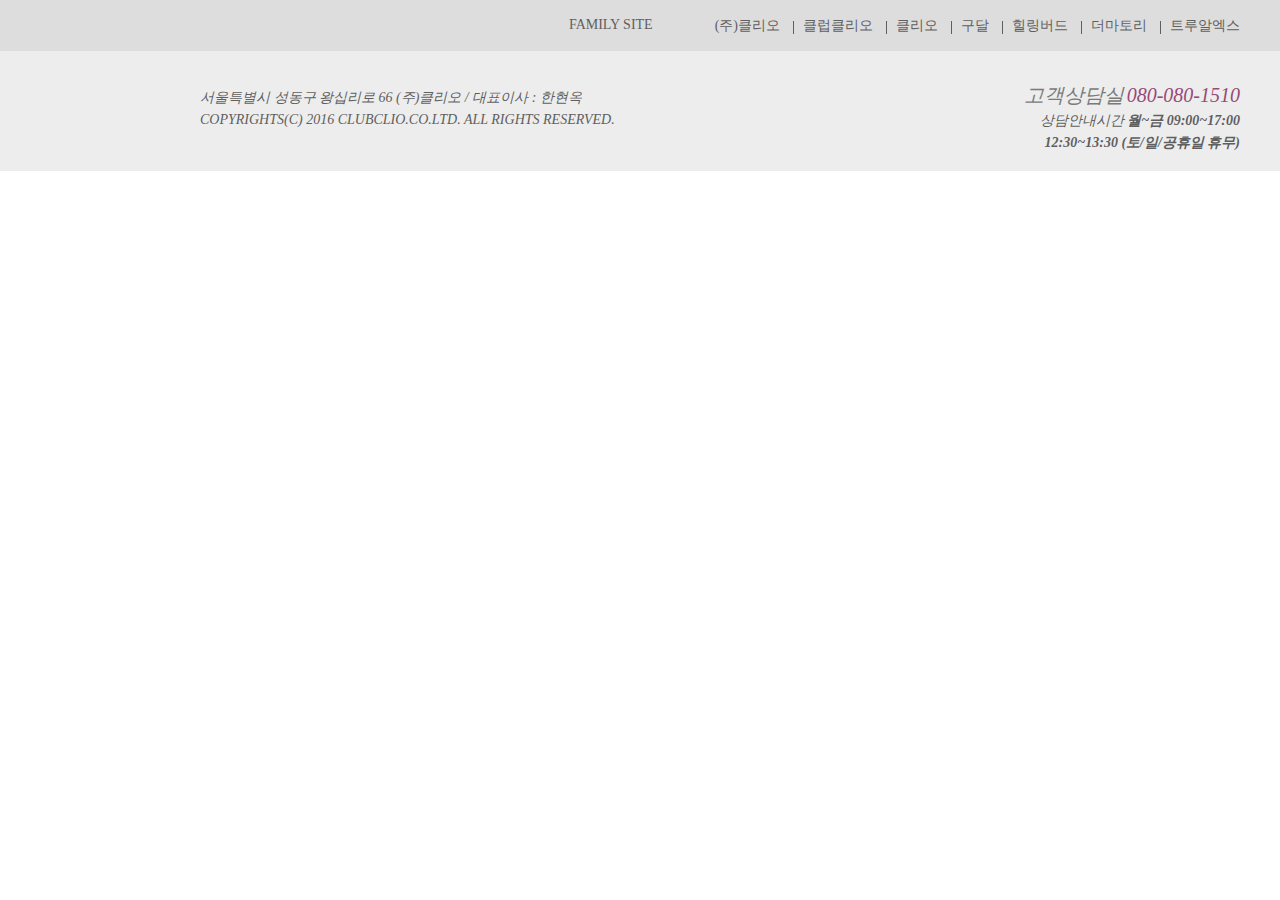
==== index.html @ c7b8700b "02/21 14:27" ====
<!DOCTYPE html>
<html lang="en">
<head>
    <meta charset="UTF-8">
    <meta http-equiv="X-UA-Compatible" content="IE=edge">
    <meta name="viewport" content="width=device-width, initial-scale=1.0">
    <link rel="stylesheet" href="./CSS/common.css">
    <title>Document</title>
</head>
<body>
    <footer id="footer">
        <div class="footer_wrap">
            <div class="footer_site">
                <div class="site_open">
                    <a href="#" class="select_txt">FAMILY SITE</a>
                    <ul class="site_list">
                        <li>
                            <a href="#">(주)클리오</a>
                        </li>
                        <li>
                            <a href="#">클럽클리오</a>
                        </li>
                        <li>
                            <a href="#">클리오</a>
                        </li>
                        <li>
                            <a href="#">구달</a>
                        </li>
                        <li>
                            <a href="#">힐링버드</a>
                        </li>
                        <li>
                            <a href="#">더마토리</a>
                        </li>
                        <li>
                            <a href="#">트루알엑스</a>
                        </li>
                    </ul>
                </div>
            </div>
            <address class="footer_info">
                <dl class="call">
                    <dt>고객상담실</dt>
                    <dd>080-080-1510</dd>
                </dl>
                <dl class="call_time">
                    <dt>상담안내시간</dt>
                    <dd>
                        <b>월~금 09:00~17:00</b>
                    </dd>
                    <br>
                    <dd>
                        <b>12:30~13:30 (토/일/공휴일 휴무)</b>
                    </dd>
                </dl>
                <p>
                    서울특별시 성동구 왕십리로 66 (주)클리오 / 대표이사 : 한현옥
                </p>
                <p>
                    COPYRIGHTS(C) 2016 CLUBCLIO.CO.LTD. ALL RIGHTS RESERVED.
                </p>
            </address>
        </div>
        <h1></h1>
    </footer>
</body>
</html>
---- CSS/common.css ----
@charset "UTF-8";
html,body,h1,h2,h3,h4,h5,h6,p, section,div, header, main, footer, address,dl,dt,dd{
    margin: 0;
    padding: 0;
}
body{
    font-size: 12px;
    line-height: 1.6666em;
    color: #5c5c5c;
}
ol,ul,li,dl,dd,dt{
    list-style: none;
}
a, button{
    text-decoration: none;
}


#footer{
    padding: 0;
    background: #ededed;
}
.footer_site{
    background: #ddd;
    padding: 10px 0;
}
.site_open{
    position: relative;
    width: 1200px;
    margin: 0 auto;
    padding: 0;
    text-align: right;  
}
.select_txt{
    display: inline-block;
    color: #5f5f5f;
    font-size: 14px;
    font-weight: 60;
    text-align: left;
    height: 30px;
    line-height: 30px;
    padding: 0 39px 0 19px;
    margin: 0 10px 0 0;
}
.site_list{
    display: inline-block;
    vertical-align: middle;
    position: static;
    padding: 0;
    margin: 0 -10px 0 0;
}
.site_list li{
    display: inline-block;
    padding: 0;
    text-align: left;
    white-space: nowrap;
}
.site_list li a{
    position: relative;
    color: #5f5f5f;
    padding: 0 10px;
    font-size: 14px;
    height: 30px;
    line-height: 30px;
}
.site_list li+li a::after{
    content: '';
    position: absolute;
    top: 3px;
    left: 0;
    width: 1px;
    height: 13px;
    background: #5f5f5f;
}
.footer_info{
    width: 1200px;
    margin: 0 auto;
    padding: 36px 0 40px;
    text-align: right;
}

.footer_info{
    position: relative;
    width: 1200px;
    margin: 0 auto;
    padding: 36px 0 40px;
    text-align: right;
}
.call{
    position: absolute;
    display: block;
    top: 32px;
    right: 0;
    margin: 0;
}
.call dt{
    display: inline-block;
    color: #7a7a7a;
    font-size: 20px;
    line-height: 24px;
    margin: 0;
}
.call dd{
    display: inline-block;
    color: #964a78;
    font-size: 20px;
    line-height: 24px;
}
.call_time{
    position: absolute;
    top: 59px;
    right: 0;
    display: block;
}
.call_time dd, .call_time dt{
    display: inline-block;
    color: #5f5f5f;
    font-size: 14px;
    line-height: 22px;
}
.footer_wrap p{
    text-align: left;
    color: #5f5f5f;
    font-size: 14px;
    line-height: 22px;
    padding: 0 0 0 160px;
}
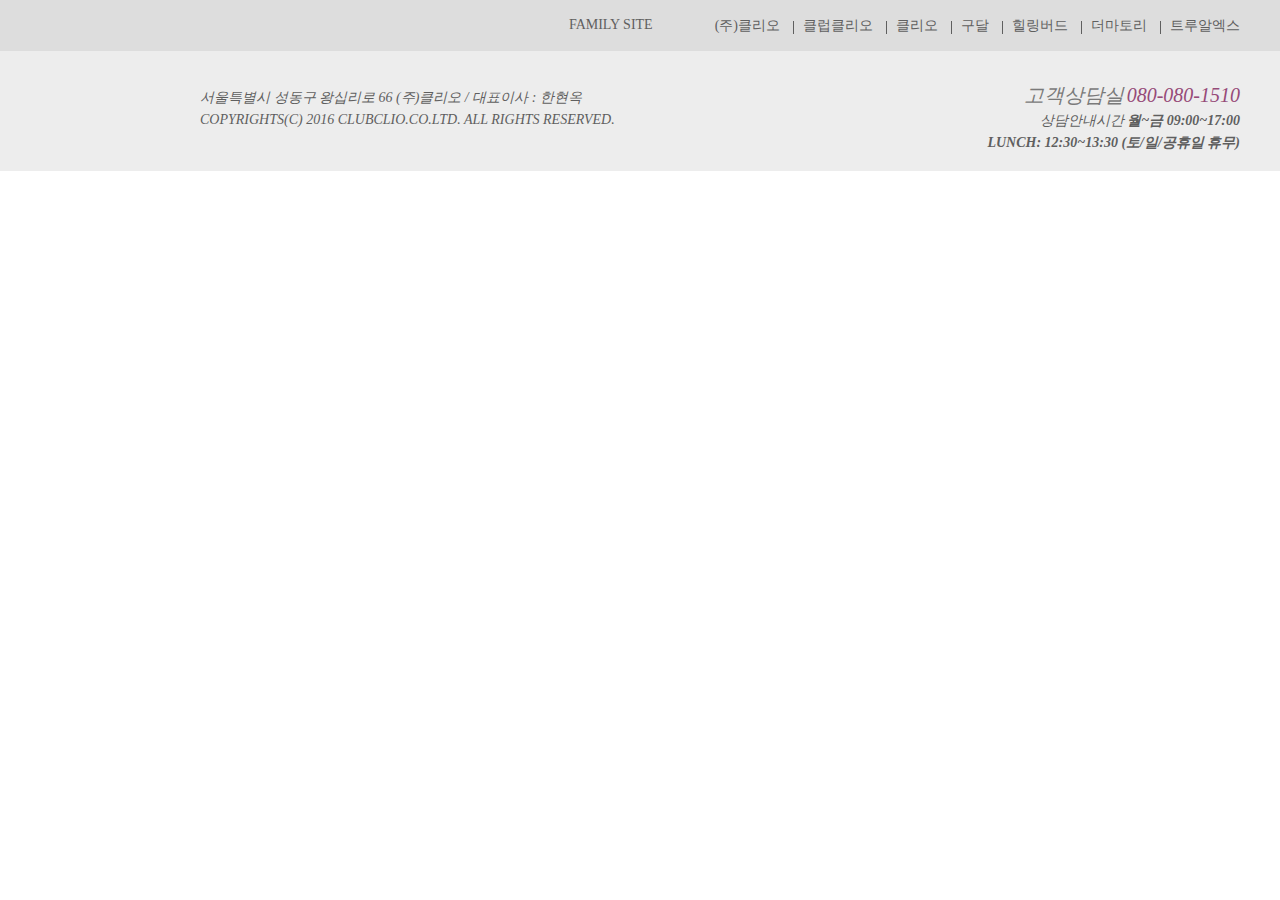
==== commit f13c4f18: "Update index.html" ====
--- a/index.html
+++ b/index.html
@@ -50,7 +50,7 @@
                     </dd>
                     <br>
                     <dd>
-                        <b>12:30~13:30 (토/일/공휴일 휴무)</b>
+                        <b>LUNCH: 12:30~13:30 (토/일/공휴일 휴무)</b>
                     </dd>
                 </dl>
                 <p>
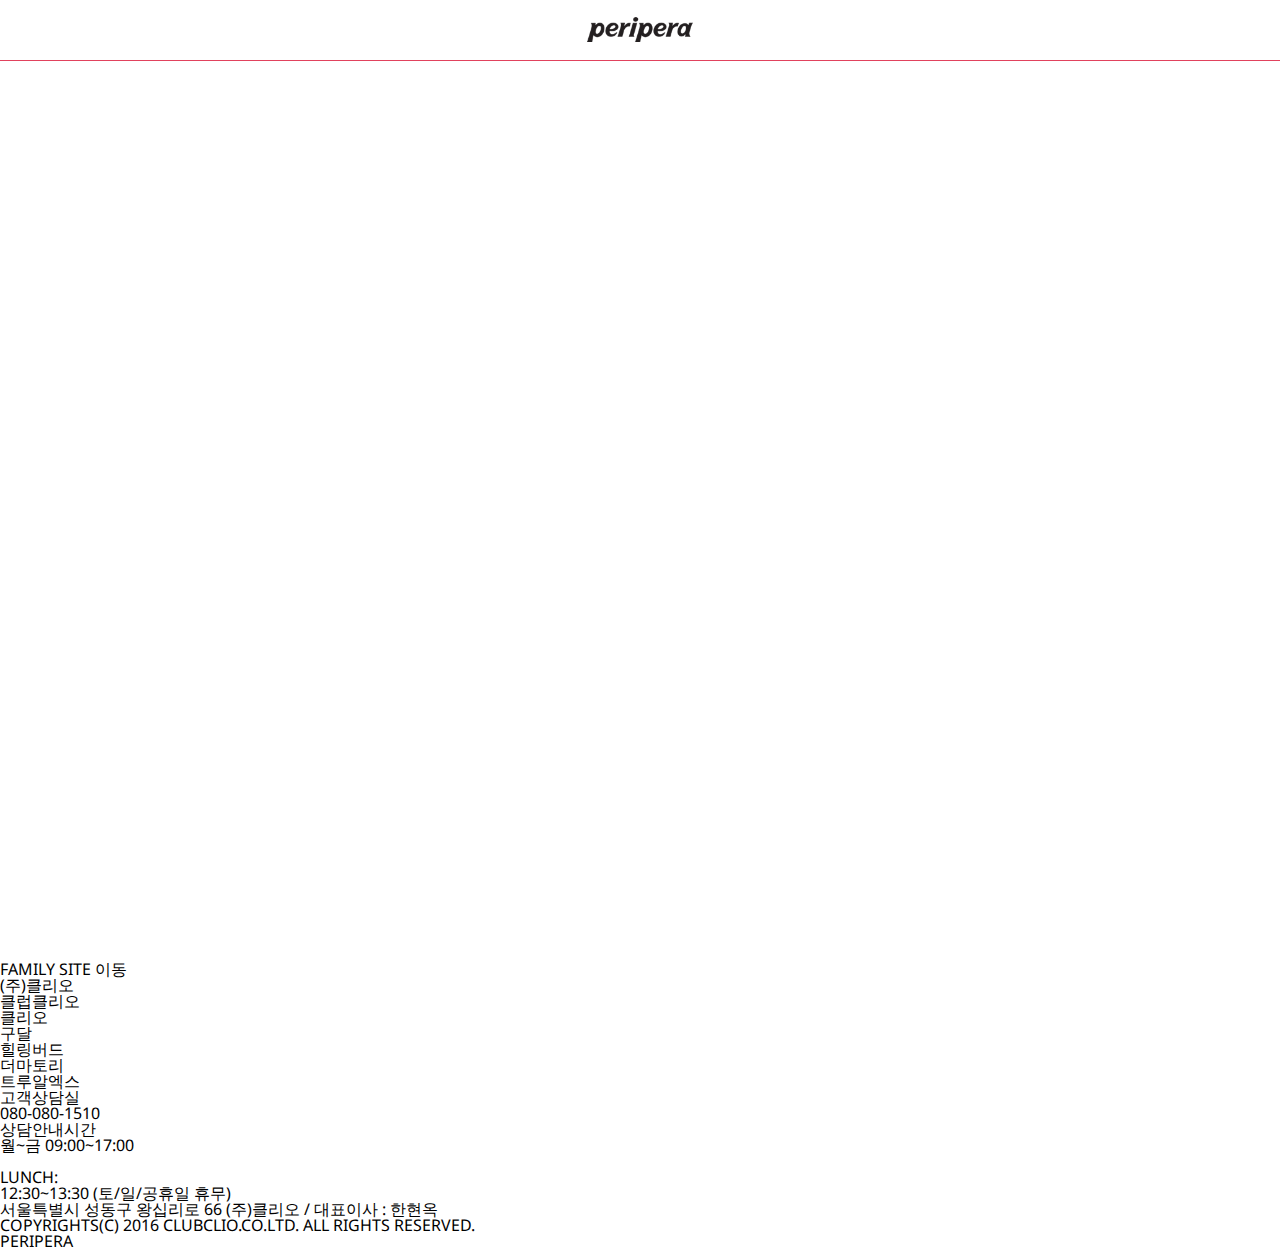
==== commit c1cf9a13: "03/02" ====
--- a/index.html
+++ b/index.html
@@ -1,67 +1,169 @@
 <!DOCTYPE html>
 <html lang="en">
-<head>
-    <meta charset="UTF-8">
-    <meta http-equiv="X-UA-Compatible" content="IE=edge">
-    <meta name="viewport" content="width=device-width, initial-scale=1.0">
-    <link rel="stylesheet" href="./CSS/common.css">
-    <title>Document</title>
-</head>
-<body>
-    <footer id="footer">
-        <div class="footer_wrap">
+  <head>
+    <meta charset="UTF-8" />
+    <meta name="viewport" content="width=device-width, initial-scale=1.0" />
+    <title>Menu</title>
+
+    <link rel="stylesheet" href="https://unicons.iconscout.com/release/v4.0.0/css/line.css">
+    <link rel="stylesheet" href="./styles.css" />
+  </head>
+  <body>
+    <div class="wholeHeader">
+      <!-- headerForMobile는 모바일 쿼리일때 보이는 메뉴바 -->
+      <header class="headerForMobile">
+          <div class="menuWrapperForMobile">
+              <button class="burgerBtn"><i class="uil uil-bars"></i></button>
+              <button  class="crossBtn"><i class="uil uil-times"></i></button>
+              <button class="searchBtn"><i class="uil uil-search"></i></button>
+              <h1>
+                  <a href="#">
+                      <img src="./images/images-header/logo_new.png" alt="">
+                  </a>
+              </h1>
+          </div>
+          <div class="serachWrapperForMobile">
+              <form>
+              <input type="email" class="serachWrapperForMobileInput" name="Email" placeholder="검색어를 입력해주세요" autocomplete="off">
+              <input class="searchBtnForMobile" value="검색" type="submit">
+              <button class="serachBarCloseBtn"></button>
+              <button  class="crossBtn"><i class="uil uil-times"></i></button>
+              
+              
+          </form>
+          </div>
+
+
+          <!-- 아래는 모바일때 숨겨진 메뉴, 버거 버튼 누르면 나옴. -->
+          <div class="hiddenMenuWrapper">
+              <ul>
+                  <li><a href="">SHOPPING</a></li>
+                  <li><a href="">BRAND</a></li>
+                  <li><a href="">PRODUCT</a></li>
+                  <li><a href="">MEDIA</a></li>
+              </ul>
+          </div>
+
+
+      </header>
+
+
+
+
+
+      <!-- headerForMobile는 PC 쿼리일때 보이는 메뉴바 -->
+      <header class="headerForPC">
+          <div class="pinkBox">
+          <div class="lanWrapper">
+              <ul class="lanUl">
+                  <li><a href="">KOR</a></li>
+                  <li><a href="">ENG</a></li>
+                  <li><a href="">CHN</a></li>
+              </ul>
+          </div>
+      </div>
+
+      <div class="menuWrapper">
+          <h1>
+              <a href="#">
+                  <img src="./images/images-header/logo_new.png" alt="">
+              </a>
+          </h1>
+
+       <div class="menuList">
+          <ul>
+              <li><a class="hover01" href="#">SHOPPING</a></li>
+              <li><a class="hover01" href="#">BRAND</a></li>
+              <li><a class="hover01" href="#">PRODUCT</a></li>
+              <li><a class="hover01" href="#">MEDIA</a></li>
+          </ul>
+
+       </div>
+       <div class="searchWrapper">
+         
+          <!-- 아래 버튼은 devtooly에서 불러온 것, 완벽하게 이해하려고 하지 마세요.-->
+       <div class="search">
+          <input type="text" class="search__input" placeholder="검색어를 입력해 주세요.">
+          <button class="search__button">
+              <svg class="search__icon" aria-hidden="true" viewBox="0 0 24 24">
+                  <g>
+                      <path d="M21.53 20.47l-3.66-3.66C19.195 15.24 20 13.214 20 11c0-4.97-4.03-9-9-9s-9 4.03-9 9 4.03 9 9 9c2.215 0 4.24-.804 5.808-2.13l3.66 3.66c.147.146.34.22.53.22s.385-.073.53-.22c.295-.293.295-.767.002-1.06zM3.5 11c0-4.135 3.365-7.5 7.5-7.5s7.5 3.365 7.5 7.5-3.365 7.5-7.5 7.5-7.5-3.365-7.5-7.5z"></path>
+                  </g>
+              </svg>
+          </button>
+      </div>
+     </div>
+
+      </div>
+
+      </header>
+
+
+    </div>
+    <main>
+      <!-- 본인 내용을 여기에 작성하세요 -->
+
+  </main>
+
+  <footer id="footer">
+    <div class="footer_wrap">
+        <div class="site_area">
             <div class="footer_site">
-                <div class="site_open">
-                    <a href="#" class="select_txt">FAMILY SITE</a>
-                    <ul class="site_list">
-                        <li>
-                            <a href="#">(주)클리오</a>
-                        </li>
-                        <li>
-                            <a href="#">클럽클리오</a>
-                        </li>
-                        <li>
-                            <a href="#">클리오</a>
-                        </li>
-                        <li>
-                            <a href="#">구달</a>
-                        </li>
-                        <li>
-                            <a href="#">힐링버드</a>
-                        </li>
-                        <li>
-                            <a href="#">더마토리</a>
-                        </li>
-                        <li>
-                            <a href="#">트루알엑스</a>
-                        </li>
-                    </ul>
-                </div>
+                <a href="#" class="select_txt">FAMILY SITE</a>
+                <button class="btn_txt">이동</button>
+                <ul class="site_list">
+                    <li>
+                        <a href="#">(주)클리오</a>
+                    </li>
+                    <li>
+                        <a href="#">클럽클리오</a>
+                    </li>
+                    <li>
+                        <a href="#">클리오</a>
+                    </li>
+                    <li>
+                        <a href="#">구달</a>
+                    </li>
+                    <li>
+                        <a href="#">힐링버드</a>
+                    </li>
+                    <li>
+                        <a href="#">더마토리</a>
+                    </li>
+                    <li>
+                        <a href="#">트루알엑스</a>
+                    </li>
+                </ul>
             </div>
-            <address class="footer_info">
-                <dl class="call">
-                    <dt>고객상담실</dt>
-                    <dd>080-080-1510</dd>
-                </dl>
-                <dl class="call_time">
-                    <dt>상담안내시간</dt>
-                    <dd>
-                        <b>월~금 09:00~17:00</b>
-                    </dd>
-                    <br>
-                    <dd>
-                        <b>LUNCH: 12:30~13:30 (토/일/공휴일 휴무)</b>
-                    </dd>
-                </dl>
-                <p>
-                    서울특별시 성동구 왕십리로 66 (주)클리오 / 대표이사 : 한현옥
-                </p>
-                <p>
-                    COPYRIGHTS(C) 2016 CLUBCLIO.CO.LTD. ALL RIGHTS RESERVED.
-                </p>
-            </address>
         </div>
-        <h1></h1>
-    </footer>
-</body>
-</html>+        <address class="footer_info">
+            <dl class="call">
+                <dt>고객상담실</dt>
+                <dd>080-080-1510</dd>
+            </dl>
+            <dl class="call_time">
+                <dt>상담안내시간</dt>
+                <dd>
+                    <b>월~금 09:00~17:00</b>
+                </dd>
+                <br>
+                <dt>LUNCH: </dt>
+                <dd>
+                    <b>12:30~13:30 (토/일/공휴일 휴무)</b>
+                </dd>
+            </dl>
+            <p>
+                서울특별시 성동구 왕십리로 66 (주)클리오 / 대표이사 : 한현옥
+            </p>
+            <p>
+                COPYRIGHTS(C) 2016 CLUBCLIO.CO.LTD. ALL RIGHTS RESERVED.
+            </p>
+        <h1><i>PERIPERA</i></h1>
+        </address>
+    </div>
+</footer>
+    <!-- javascript -->
+    <script src="./js/app-header.js"></script>
+    <script src="./js/app-footer.js"></script>
+  </body>
+</html>
--- a/styles.css
+++ b/styles.css
@@ -0,0 +1,21 @@
+
+@import url(./css/reset.css);
+@import url(./css/footer.css);
+@import url(./css/main.css);
+@import url(./css/main-media.css);
+@import url(./css/header.css);
+
+@import url('https://fonts.googleapis.com/css2?family=Noto+Sans:wght@200;300&display=swap');
+@import url("https://fonts.googleapis.com/css?family=Open+Sans|Roboto:400,700&display=swap");
+
+
+main {
+  margin-top: 0;
+  min-height: 100vh;
+  width: 100vw;
+  display: grid;
+  place-items: center;
+  overflow: hidden;
+}
+
+
